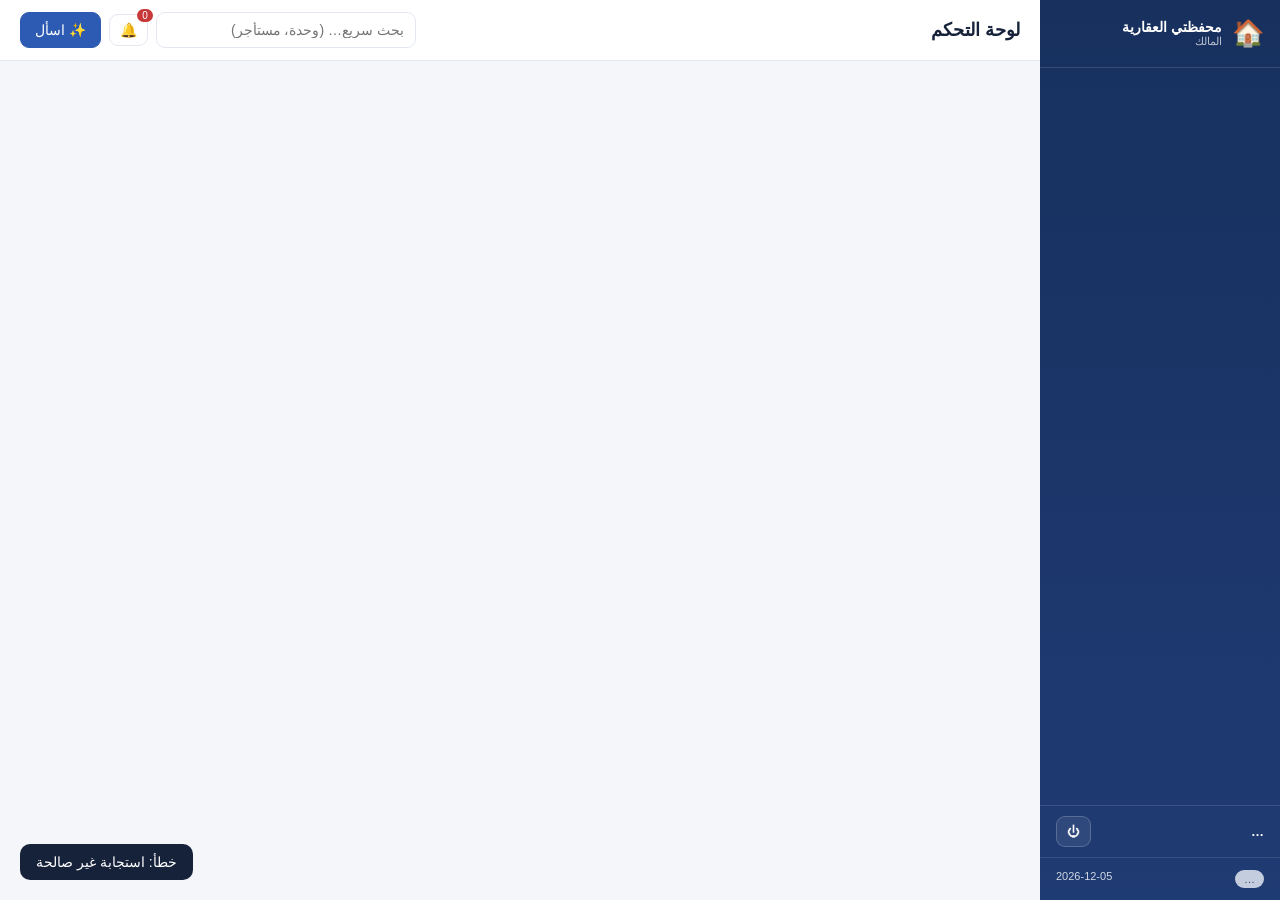
==== app.html @ 9b1838b5 "محفظتي العقارية: نظام إدارة محفظة عقارية (PHP/MySQL) مع أدوار وبوابة مستأجر ومساعد ذكي Co-Authored-B" ====
<!doctype html>
<html lang="ar" dir="rtl">
<head>
<meta charset="utf-8">
<meta name="viewport" content="width=device-width,initial-scale=1">
<title>محفظتي العقارية — لوحة التحكم</title>
<link rel="stylesheet" href="assets/style.css">
</head>
<body>
<div class="app">
  <aside class="sidebar" id="sidebar">
    <div class="logo"><span class="logo-mark">🏠</span><div><b>محفظتي العقارية</b><small id="ownerName">المالك</small></div></div>
    <nav id="nav"></nav>
    <div class="side-user"><div><b id="userName">…</b><small id="userRole"></small></div><button class="icon-btn" title="تسجيل الخروج" onclick="logout()">⏻</button></div>
    <div class="side-foot"><span id="dbBadge" class="badge">…</span><span id="today"></span></div>
  </aside>
  <main class="main">
    <header class="topbar">
      <button class="icon-btn menu" onclick="document.getElementById('sidebar').classList.toggle('open')">☰</button>
      <h1 id="viewTitle">لوحة التحكم</h1>
      <div class="top-actions">
        <input id="globalSearch" placeholder="بحث سريع… (وحدة، مستأجر)" oninput="globalSearch(this.value)">
        <button class="icon-btn" title="التنبيهات" onclick="go('dashboard');setTimeout(()=>document.getElementById('alerts')?.scrollIntoView({behavior:'smooth'}),50)">🔔<span id="alertCount" class="pill">0</span></button>
        <button class="btn primary" onclick="go('assistant')">✨ اسأل</button>
      </div>
    </header>
    <div id="view" class="view"></div>
  </main>
</div>
<div id="modal" class="modal"><div class="modal-box"><div class="modal-head"><h3 id="modalTitle"></h3><button class="icon-btn" onclick="closeModal()">✕</button></div><form id="modalForm" onsubmit="return false"></form><div class="modal-foot" id="modalFoot"></div></div></div>
<div id="drawer" class="drawer"><div class="drawer-box"><div class="modal-head"><h3 id="drawerTitle"></h3><button class="icon-btn" onclick="closeDrawer()">✕</button></div><div id="drawerBody"></div></div></div>
<div id="toast" class="toast"></div>
<script src="assets/app.js"></script>
</body>
</html>
---- assets/style.css ----
:root{--bg:#f4f6fa;--card:#fff;--ink:#16213a;--muted:#6b7689;--line:#e3e8f0;--brand:#1f3b73;--brand2:#2d5bb3;--accent:#0f9d6e;--warn:#c98a00;--bad:#c93838;--info:#2d6cdf;--r:14px;--sh:0 2px 12px #0f1f4a12}
*{box-sizing:border-box}html,body{margin:0;height:100%}body{font-family:"Segoe UI",Tahoma,Arial,sans-serif;background:var(--bg);color:var(--ink);font-size:14px}
a{cursor:pointer}button{font:inherit;cursor:pointer}input,select,textarea{font:inherit;width:100%;padding:9px 11px;border:1px solid var(--line);border-radius:9px;background:#fff;color:var(--ink)}input:focus,select:focus,textarea:focus{outline:2px solid #2d5bb355;border-color:var(--brand2)}textarea{min-height:70px;resize:vertical}
.app{display:flex;min-height:100vh}
.sidebar{width:240px;background:linear-gradient(180deg,#17305e,#1f3b73);color:#fff;display:flex;flex-direction:column;position:sticky;top:0;height:100vh;flex-shrink:0}
.logo{display:flex;align-items:center;gap:10px;padding:18px 16px;border-bottom:1px solid #ffffff22}.logo-mark{font-size:26px}.logo small{display:block;opacity:.7;font-size:11px}
nav{flex:1;overflow:auto;padding:10px 8px}nav a{display:flex;align-items:center;gap:10px;padding:10px 12px;border-radius:10px;color:#dfe7f5;margin-bottom:2px;text-decoration:none}nav a i{font-style:normal;width:22px;text-align:center}nav a:hover{background:#ffffff14}nav a.active{background:#fff;color:var(--brand)}
.side-user{display:flex;justify-content:space-between;align-items:center;padding:10px 16px;border-top:1px solid #ffffff22;font-size:13px}.side-user small{display:block;opacity:.7;font-size:11px}.side-user .icon-btn{background:#ffffff14;border-color:#ffffff33;color:#fff}
.onb{max-width:760px;margin:20px auto}.onb .prog{display:flex;gap:6px;margin-bottom:18px}.onb .prog i{flex:1;height:6px;border-radius:6px;background:#e3e8f0;display:block}.onb .prog i.on{background:var(--accent)}.onb h2{margin:0 0 6px;font-size:24px}.onb .lead{color:var(--muted);margin:0 0 18px}.choice{display:grid;grid-template-columns:repeat(3,1fr);gap:12px}.choice button{border:2px solid var(--line);background:#fff;border-radius:14px;padding:18px 14px;text-align:right;cursor:pointer}.choice button:hover{border-color:var(--brand2)}.choice .ic{font-size:28px}.choice b{display:block;margin:6px 0 2px}.choice small{color:var(--muted)}@media(max-width:700px){.choice{grid-template-columns:1fr}}
.side-foot{padding:12px 16px;font-size:11px;opacity:.8;display:flex;justify-content:space-between;border-top:1px solid #ffffff22}
.main{flex:1;min-width:0;display:flex;flex-direction:column}
.topbar{display:flex;align-items:center;gap:12px;padding:12px 20px;background:#fff;border-bottom:1px solid var(--line);position:sticky;top:0;z-index:5}.topbar h1{font-size:18px;margin:0;flex:1}.top-actions{display:flex;gap:8px;align-items:center}.top-actions input{width:260px}
.menu{display:none}
.view{padding:20px;max-width:1500px;width:100%}
.btn{border:1px solid var(--line);background:#fff;padding:9px 14px;border-radius:9px;color:var(--ink)}.btn:hover{background:#f3f6fb}.btn.primary{background:var(--brand2);border-color:var(--brand2);color:#fff}.btn.primary:hover{background:var(--brand)}.btn.success{background:var(--accent);color:#fff;border-color:var(--accent)}.btn.danger{background:#fff;color:var(--bad);border-color:#f0c4c4}.btn.sm{padding:5px 9px;font-size:12px}
.icon-btn{border:1px solid var(--line);background:#fff;border-radius:9px;padding:7px 10px;position:relative}.pill{position:absolute;top:-6px;right:-6px;background:var(--bad);color:#fff;border-radius:10px;font-size:10px;padding:1px 5px}
.grid{display:grid;grid-template-columns:repeat(auto-fill,minmax(190px,1fr));gap:12px}.grid2{display:grid;grid-template-columns:1fr 1fr;gap:14px}.grid3{display:grid;grid-template-columns:repeat(3,1fr);gap:14px}.grid>*,.grid2>*,.grid3>*{min-width:0}
.card{background:var(--card);border-radius:var(--r);padding:16px;box-shadow:var(--sh)}.card h3{margin:0 0 12px;font-size:15px}
.kpi .label{color:var(--muted);font-size:12px}.kpi .val{font-size:22px;font-weight:700;margin-top:4px}.kpi .sub{font-size:11px;color:var(--muted);margin-top:4px}.kpi.good .val{color:var(--accent)}.kpi.bad .val{color:var(--bad)}.kpi.warn .val{color:var(--warn)}
.toolbar{display:flex;gap:8px;align-items:center;flex-wrap:wrap;margin-bottom:12px}.toolbar input,.toolbar select{width:auto;min-width:150px}.toolbar .spacer{flex:1}
.tablewrap{background:#fff;border-radius:var(--r);box-shadow:var(--sh);overflow:auto}table{width:100%;border-collapse:collapse;min-width:700px}th,td{padding:10px 12px;text-align:right;border-bottom:1px solid var(--line);white-space:nowrap}th{background:#f8fafd;color:var(--muted);font-weight:600;font-size:12px;position:sticky;top:0}tr:hover td{background:#fafbfe}td.actions{text-align:left}
.badge{display:inline-block;padding:3px 9px;border-radius:20px;font-size:11px;background:#eef2f8;color:#3b4a66}.badge.good{background:#dff5ea;color:#0b7a54}.badge.warn{background:#fff3cf;color:#8a5e00}.badge.bad{background:#fde3e3;color:#9c2222}.badge.info{background:#e3edff;color:#1f4ea8}
.alert{display:flex;gap:10px;align-items:flex-start;padding:10px 12px;border-radius:10px;background:#f8fafd;margin-bottom:6px;cursor:pointer;border-right:4px solid var(--info)}.alert.bad{border-color:var(--bad)}.alert.warn{border-color:var(--warn)}.alert small{color:var(--muted);display:block}
.bar{height:8px;background:#edf0f5;border-radius:8px;overflow:hidden}.bar i{display:block;height:100%;background:var(--accent)}
.empty{padding:30px;text-align:center;color:var(--muted)}
.modal,.drawer{display:none;position:fixed;inset:0;background:#0b163899;z-index:50;align-items:center;justify-content:center}.modal.show,.drawer.show{display:flex}
.modal-box{background:#fff;border-radius:16px;width:min(720px,95vw);max-height:92vh;overflow:auto;padding:18px}.modal-head{display:flex;justify-content:space-between;align-items:center;margin-bottom:12px}.modal-head h3{margin:0}.modal-foot{display:flex;gap:8px;justify-content:flex-start;margin-top:14px}
.drawer{justify-content:flex-start}.drawer-box{background:#fff;width:min(760px,96vw);height:100vh;overflow:auto;padding:18px;box-shadow:0 0 40px #0005}
.form{display:grid;grid-template-columns:1fr 1fr;gap:10px}.form label{display:flex;flex-direction:column;gap:4px;font-size:12px;color:var(--muted)}.form .full{grid-column:1/-1}
.tabs{display:flex;gap:6px;flex-wrap:wrap;margin-bottom:12px}.tabs button{border:1px solid var(--line);background:#fff;padding:7px 12px;border-radius:20px}.tabs button.active{background:var(--brand);color:#fff;border-color:var(--brand)}
.chat{display:flex;flex-direction:column;height:calc(100vh - 140px);background:#fff;border-radius:var(--r);box-shadow:var(--sh)}.chat-log{flex:1;overflow:auto;padding:16px;display:flex;flex-direction:column;gap:10px}.msg{max-width:80%;padding:10px 14px;border-radius:14px;white-space:pre-wrap;line-height:1.6}.msg.user{align-self:flex-start;background:var(--brand2);color:#fff}.msg.bot{align-self:flex-end;background:#f1f4f9}.chat-in{display:flex;gap:8px;padding:12px;border-top:1px solid var(--line)}.chips{display:flex;gap:6px;flex-wrap:wrap;padding:0 12px 10px}.chips button{border:1px solid var(--line);background:#fff;border-radius:20px;padding:5px 10px;font-size:12px}
.toast{position:fixed;bottom:20px;left:20px;background:#16213a;color:#fff;padding:10px 16px;border-radius:10px;opacity:0;transition:.3s;z-index:99;pointer-events:none}.toast.show{opacity:1}
canvas{width:100%;height:220px;display:block}
.num{font-variant-numeric:tabular-nums}.pos{color:var(--accent)}.neg{color:var(--bad)}.muted{color:var(--muted)}.small{font-size:12px}
.kv{display:flex;justify-content:space-between;padding:6px 0;border-bottom:1px dashed var(--line)}.kv:last-child{border:0}
@media print{.sidebar,.topbar,.toolbar,.btn,.tabs{display:none!important}.view{padding:0}body{background:#fff}}
@media(max-width:900px){.sidebar{position:fixed;right:-260px;transition:.25s;z-index:20}.sidebar.open{right:0}.menu{display:block}.grid2,.grid3{grid-template-columns:1fr}.top-actions input{display:none}.form{grid-template-columns:1fr}.view{padding:12px}}
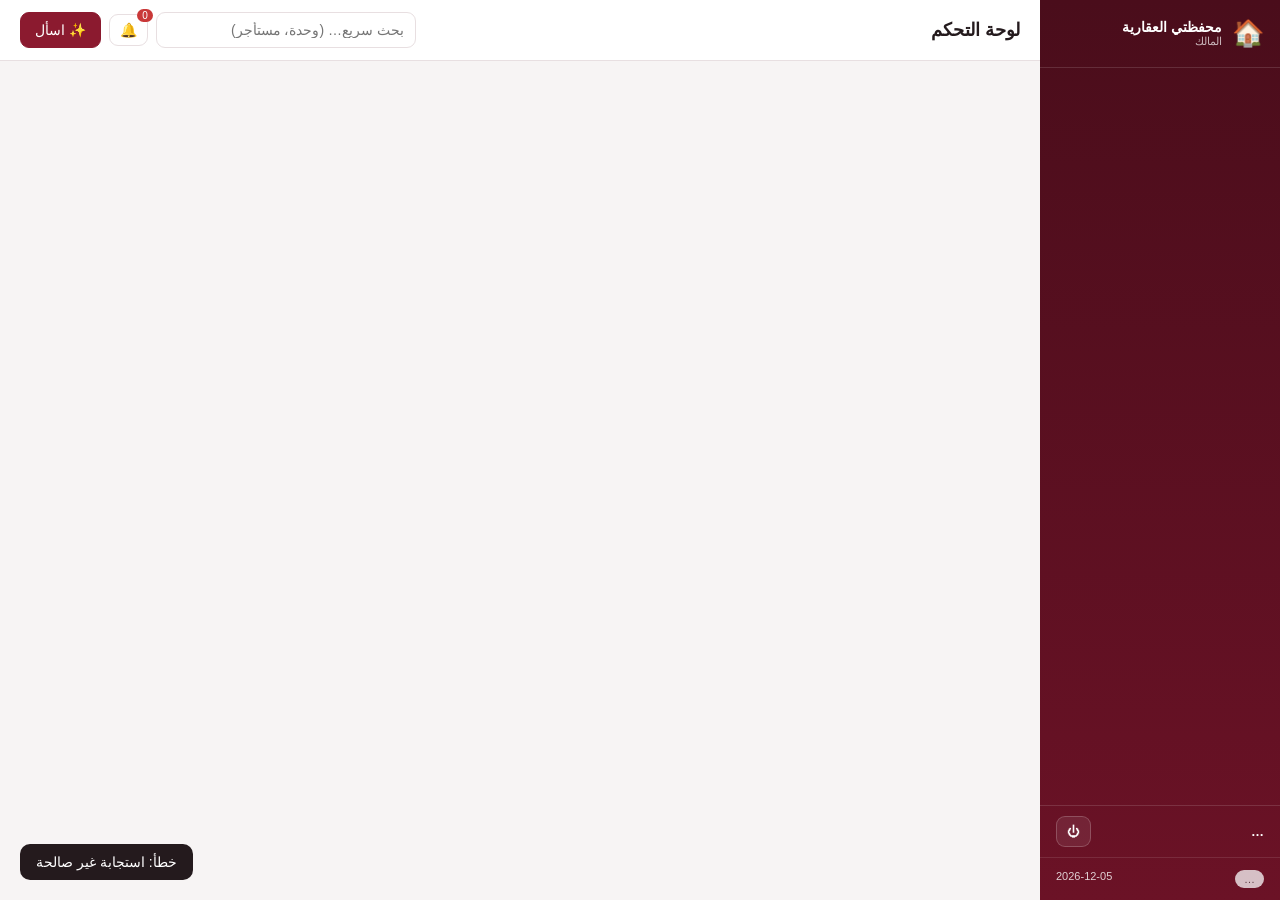
==== commit 56426169: "رسوم بيانية ثلاثية الأبعاد في لوحة التحكم: أعمدة 12 شهرًا وحلقتا حالة الوحدات وتوزيع الإيجار Co-Auth" ====
--- a/app.html
+++ b/app.html
@@ -30,6 +30,7 @@
 <div id="modal" class="modal"><div class="modal-box"><div class="modal-head"><h3 id="modalTitle"></h3><button class="icon-btn" onclick="closeModal()">✕</button></div><form id="modalForm" onsubmit="return false"></form><div class="modal-foot" id="modalFoot"></div></div></div>
 <div id="drawer" class="drawer"><div class="drawer-box"><div class="modal-head"><h3 id="drawerTitle"></h3><button class="icon-btn" onclick="closeDrawer()">✕</button></div><div id="drawerBody"></div></div></div>
 <div id="toast" class="toast"></div>
+<script src="assets/charts3d.js"></script>
 <script src="assets/app.js"></script>
 </body>
 </html>
--- a/assets/style.css
+++ b/assets/style.css
@@ -1,36 +1,39 @@
-:root{--bg:#f4f6fa;--card:#fff;--ink:#16213a;--muted:#6b7689;--line:#e3e8f0;--brand:#1f3b73;--brand2:#2d5bb3;--accent:#0f9d6e;--warn:#c98a00;--bad:#c93838;--info:#2d6cdf;--r:14px;--sh:0 2px 12px #0f1f4a12}
+:root{--bg:#f7f4f4;--card:#fff;--ink:#241a1d;--muted:#7a6c70;--line:#e8dfe1;--brand:#6b1226;--brand2:#8b1a2f;--accent:#0f9d6e;--warn:#c98a00;--bad:#c93838;--info:#7a6c70;--r:14px;--sh:0 2px 12px #3a0f1812}
 *{box-sizing:border-box}html,body{margin:0;height:100%}body{font-family:"Segoe UI",Tahoma,Arial,sans-serif;background:var(--bg);color:var(--ink);font-size:14px}
-a{cursor:pointer}button{font:inherit;cursor:pointer}input,select,textarea{font:inherit;width:100%;padding:9px 11px;border:1px solid var(--line);border-radius:9px;background:#fff;color:var(--ink)}input:focus,select:focus,textarea:focus{outline:2px solid #2d5bb355;border-color:var(--brand2)}textarea{min-height:70px;resize:vertical}
+a{cursor:pointer}button{font:inherit;cursor:pointer}input,select,textarea{font:inherit;width:100%;padding:9px 11px;border:1px solid var(--line);border-radius:9px;background:#fff;color:var(--ink)}input:focus,select:focus,textarea:focus{outline:2px solid #8b1a2f55;border-color:var(--brand2)}textarea{min-height:70px;resize:vertical}
 .app{display:flex;min-height:100vh}
-.sidebar{width:240px;background:linear-gradient(180deg,#17305e,#1f3b73);color:#fff;display:flex;flex-direction:column;position:sticky;top:0;height:100vh;flex-shrink:0}
+.sidebar{width:240px;background:linear-gradient(180deg,#4a0d1b,#6b1226);color:#fff;display:flex;flex-direction:column;position:sticky;top:0;height:100vh;flex-shrink:0}
 .logo{display:flex;align-items:center;gap:10px;padding:18px 16px;border-bottom:1px solid #ffffff22}.logo-mark{font-size:26px}.logo small{display:block;opacity:.7;font-size:11px}
-nav{flex:1;overflow:auto;padding:10px 8px}nav a{display:flex;align-items:center;gap:10px;padding:10px 12px;border-radius:10px;color:#dfe7f5;margin-bottom:2px;text-decoration:none}nav a i{font-style:normal;width:22px;text-align:center}nav a:hover{background:#ffffff14}nav a.active{background:#fff;color:var(--brand)}
+nav{flex:1;overflow:auto;padding:10px 8px}nav a{display:flex;align-items:center;gap:10px;padding:10px 12px;border-radius:10px;color:#f1dde1;margin-bottom:2px;text-decoration:none}nav a i{font-style:normal;width:22px;text-align:center}nav a:hover{background:#ffffff14}nav a.active{background:#fff;color:var(--brand)}
 .side-user{display:flex;justify-content:space-between;align-items:center;padding:10px 16px;border-top:1px solid #ffffff22;font-size:13px}.side-user small{display:block;opacity:.7;font-size:11px}.side-user .icon-btn{background:#ffffff14;border-color:#ffffff33;color:#fff}
-.onb{max-width:760px;margin:20px auto}.onb .prog{display:flex;gap:6px;margin-bottom:18px}.onb .prog i{flex:1;height:6px;border-radius:6px;background:#e3e8f0;display:block}.onb .prog i.on{background:var(--accent)}.onb h2{margin:0 0 6px;font-size:24px}.onb .lead{color:var(--muted);margin:0 0 18px}.choice{display:grid;grid-template-columns:repeat(3,1fr);gap:12px}.choice button{border:2px solid var(--line);background:#fff;border-radius:14px;padding:18px 14px;text-align:right;cursor:pointer}.choice button:hover{border-color:var(--brand2)}.choice .ic{font-size:28px}.choice b{display:block;margin:6px 0 2px}.choice small{color:var(--muted)}@media(max-width:700px){.choice{grid-template-columns:1fr}}
+.onb{max-width:760px;margin:20px auto}.onb .prog{display:flex;gap:6px;margin-bottom:18px}.onb .prog i{flex:1;height:6px;border-radius:6px;background:#e8dfe1;display:block}.onb .prog i.on{background:var(--accent)}.onb h2{margin:0 0 6px;font-size:24px}.onb .lead{color:var(--muted);margin:0 0 18px}.choice{display:grid;grid-template-columns:repeat(3,1fr);gap:12px}.choice button{border:2px solid var(--line);background:#fff;border-radius:14px;padding:18px 14px;text-align:right;cursor:pointer}.choice button:hover{border-color:var(--brand2)}.choice .ic{font-size:28px}.choice b{display:block;margin:6px 0 2px}.choice small{color:var(--muted)}@media(max-width:700px){.choice{grid-template-columns:1fr}}
 .side-foot{padding:12px 16px;font-size:11px;opacity:.8;display:flex;justify-content:space-between;border-top:1px solid #ffffff22}
 .main{flex:1;min-width:0;display:flex;flex-direction:column}
 .topbar{display:flex;align-items:center;gap:12px;padding:12px 20px;background:#fff;border-bottom:1px solid var(--line);position:sticky;top:0;z-index:5}.topbar h1{font-size:18px;margin:0;flex:1}.top-actions{display:flex;gap:8px;align-items:center}.top-actions input{width:260px}
 .menu{display:none}
 .view{padding:20px;max-width:1500px;width:100%}
-.btn{border:1px solid var(--line);background:#fff;padding:9px 14px;border-radius:9px;color:var(--ink)}.btn:hover{background:#f3f6fb}.btn.primary{background:var(--brand2);border-color:var(--brand2);color:#fff}.btn.primary:hover{background:var(--brand)}.btn.success{background:var(--accent);color:#fff;border-color:var(--accent)}.btn.danger{background:#fff;color:var(--bad);border-color:#f0c4c4}.btn.sm{padding:5px 9px;font-size:12px}
+.btn{border:1px solid var(--line);background:#fff;padding:9px 14px;border-radius:9px;color:var(--ink)}.btn:hover{background:#f6f1f2}.btn.primary{background:var(--brand2);border-color:var(--brand2);color:#fff}.btn.primary:hover{background:var(--brand)}.btn.success{background:var(--accent);color:#fff;border-color:var(--accent)}.btn.danger{background:#fff;color:var(--bad);border-color:#f0c4c4}.btn.sm{padding:5px 9px;font-size:12px}
 .icon-btn{border:1px solid var(--line);background:#fff;border-radius:9px;padding:7px 10px;position:relative}.pill{position:absolute;top:-6px;right:-6px;background:var(--bad);color:#fff;border-radius:10px;font-size:10px;padding:1px 5px}
 .grid{display:grid;grid-template-columns:repeat(auto-fill,minmax(190px,1fr));gap:12px}.grid2{display:grid;grid-template-columns:1fr 1fr;gap:14px}.grid3{display:grid;grid-template-columns:repeat(3,1fr);gap:14px}.grid>*,.grid2>*,.grid3>*{min-width:0}
 .card{background:var(--card);border-radius:var(--r);padding:16px;box-shadow:var(--sh)}.card h3{margin:0 0 12px;font-size:15px}
 .kpi .label{color:var(--muted);font-size:12px}.kpi .val{font-size:22px;font-weight:700;margin-top:4px}.kpi .sub{font-size:11px;color:var(--muted);margin-top:4px}.kpi.good .val{color:var(--accent)}.kpi.bad .val{color:var(--bad)}.kpi.warn .val{color:var(--warn)}
 .toolbar{display:flex;gap:8px;align-items:center;flex-wrap:wrap;margin-bottom:12px}.toolbar input,.toolbar select{width:auto;min-width:150px}.toolbar .spacer{flex:1}
-.tablewrap{background:#fff;border-radius:var(--r);box-shadow:var(--sh);overflow:auto}table{width:100%;border-collapse:collapse;min-width:700px}th,td{padding:10px 12px;text-align:right;border-bottom:1px solid var(--line);white-space:nowrap}th{background:#f8fafd;color:var(--muted);font-weight:600;font-size:12px;position:sticky;top:0}tr:hover td{background:#fafbfe}td.actions{text-align:left}
-.badge{display:inline-block;padding:3px 9px;border-radius:20px;font-size:11px;background:#eef2f8;color:#3b4a66}.badge.good{background:#dff5ea;color:#0b7a54}.badge.warn{background:#fff3cf;color:#8a5e00}.badge.bad{background:#fde3e3;color:#9c2222}.badge.info{background:#e3edff;color:#1f4ea8}
-.alert{display:flex;gap:10px;align-items:flex-start;padding:10px 12px;border-radius:10px;background:#f8fafd;margin-bottom:6px;cursor:pointer;border-right:4px solid var(--info)}.alert.bad{border-color:var(--bad)}.alert.warn{border-color:var(--warn)}.alert small{color:var(--muted);display:block}
-.bar{height:8px;background:#edf0f5;border-radius:8px;overflow:hidden}.bar i{display:block;height:100%;background:var(--accent)}
+.tablewrap{background:#fff;border-radius:var(--r);box-shadow:var(--sh);overflow:auto}table{width:100%;border-collapse:collapse;min-width:700px}th,td{padding:10px 12px;text-align:right;border-bottom:1px solid var(--line);white-space:nowrap}th{background:#faf7f7;color:var(--muted);font-weight:600;font-size:12px;position:sticky;top:0}tr:hover td{background:#fbf9f9}td.actions{text-align:left}
+.badge{display:inline-block;padding:3px 9px;border-radius:20px;font-size:11px;background:#f2ecee;color:#5a4a4e}.badge.good{background:#dff5ea;color:#0b7a54}.badge.warn{background:#fff3cf;color:#8a5e00}.badge.bad{background:#fde3e3;color:#9c2222}.badge.info{background:#f7e6ea;color:#7a1228}
+.alert{display:flex;gap:10px;align-items:flex-start;padding:10px 12px;border-radius:10px;background:#faf7f7;margin-bottom:6px;cursor:pointer;border-right:4px solid var(--info)}.alert.bad{border-color:var(--bad)}.alert.warn{border-color:var(--warn)}.alert small{color:var(--muted);display:block}
+.bar{height:8px;background:#efe9ea;border-radius:8px;overflow:hidden}.bar i{display:block;height:100%;background:var(--accent)}
 .empty{padding:30px;text-align:center;color:var(--muted)}
-.modal,.drawer{display:none;position:fixed;inset:0;background:#0b163899;z-index:50;align-items:center;justify-content:center}.modal.show,.drawer.show{display:flex}
+.modal,.drawer{display:none;position:fixed;inset:0;background:#1a0a0e99;z-index:50;align-items:center;justify-content:center}.modal.show,.drawer.show{display:flex}
 .modal-box{background:#fff;border-radius:16px;width:min(720px,95vw);max-height:92vh;overflow:auto;padding:18px}.modal-head{display:flex;justify-content:space-between;align-items:center;margin-bottom:12px}.modal-head h3{margin:0}.modal-foot{display:flex;gap:8px;justify-content:flex-start;margin-top:14px}
 .drawer{justify-content:flex-start}.drawer-box{background:#fff;width:min(760px,96vw);height:100vh;overflow:auto;padding:18px;box-shadow:0 0 40px #0005}
 .form{display:grid;grid-template-columns:1fr 1fr;gap:10px}.form label{display:flex;flex-direction:column;gap:4px;font-size:12px;color:var(--muted)}.form .full{grid-column:1/-1}
 .tabs{display:flex;gap:6px;flex-wrap:wrap;margin-bottom:12px}.tabs button{border:1px solid var(--line);background:#fff;padding:7px 12px;border-radius:20px}.tabs button.active{background:var(--brand);color:#fff;border-color:var(--brand)}
-.chat{display:flex;flex-direction:column;height:calc(100vh - 140px);background:#fff;border-radius:var(--r);box-shadow:var(--sh)}.chat-log{flex:1;overflow:auto;padding:16px;display:flex;flex-direction:column;gap:10px}.msg{max-width:80%;padding:10px 14px;border-radius:14px;white-space:pre-wrap;line-height:1.6}.msg.user{align-self:flex-start;background:var(--brand2);color:#fff}.msg.bot{align-self:flex-end;background:#f1f4f9}.chat-in{display:flex;gap:8px;padding:12px;border-top:1px solid var(--line)}.chips{display:flex;gap:6px;flex-wrap:wrap;padding:0 12px 10px}.chips button{border:1px solid var(--line);background:#fff;border-radius:20px;padding:5px 10px;font-size:12px}
-.toast{position:fixed;bottom:20px;left:20px;background:#16213a;color:#fff;padding:10px 16px;border-radius:10px;opacity:0;transition:.3s;z-index:99;pointer-events:none}.toast.show{opacity:1}
-canvas{width:100%;height:220px;display:block}
+.chat{display:flex;flex-direction:column;height:calc(100vh - 140px);background:#fff;border-radius:var(--r);box-shadow:var(--sh)}.chat-log{flex:1;overflow:auto;padding:16px;display:flex;flex-direction:column;gap:10px}.msg{max-width:80%;padding:10px 14px;border-radius:14px;white-space:pre-wrap;line-height:1.6}.msg.user{align-self:flex-start;background:var(--brand2);color:#fff}.msg.bot{align-self:flex-end;background:#f4eff0}.chat-in{display:flex;gap:8px;padding:12px;border-top:1px solid var(--line)}.chips{display:flex;gap:6px;flex-wrap:wrap;padding:0 12px 10px}.chips button{border:1px solid var(--line);background:#fff;border-radius:20px;padding:5px 10px;font-size:12px}
+.toast{position:fixed;bottom:20px;left:20px;background:#241a1d;color:#fff;padding:10px 16px;border-radius:10px;opacity:0;transition:.3s;z-index:99;pointer-events:none}.toast.show{opacity:1}
+canvas{width:100%;display:block}
+.chart-legend{display:flex;gap:16px;flex-wrap:wrap;margin-top:10px;font-size:12px;color:var(--ink)}.chart-legend div{display:flex;align-items:center;gap:6px}.chart-legend i{width:11px;height:11px;border-radius:3px;display:inline-block;flex-shrink:0}.chart-legend b{font-variant-numeric:tabular-nums;margin-inline-start:auto;padding-inline-start:10px;white-space:nowrap}.chart-legend span{min-width:0}.chart-legend small{color:var(--muted);font-weight:400}.chart-legend.col{flex-direction:column;gap:10px;margin:0;min-width:190px;justify-content:center}.chart-legend.col div{border-bottom:1px dashed var(--line);padding-bottom:8px}.chart-legend.col div:last-child{border:0}
+.chart-split{display:grid;grid-template-columns:minmax(0,1.2fr) minmax(0,1fr);gap:14px;align-items:center}@media(max-width:560px){.chart-split{grid-template-columns:1fr}}
+.chart-tip{position:fixed;z-index:80;display:none;background:#241a1d;color:#fff;border-radius:10px;padding:8px 10px;font-size:12px;pointer-events:none;box-shadow:0 6px 20px #0004;min-width:150px;direction:rtl}.chart-tip .row{display:flex;align-items:center;gap:6px;padding:2px 0;opacity:.75}.chart-tip .row.on{opacity:1}.chart-tip .row i{width:9px;height:9px;border-radius:2px;display:inline-block}.chart-tip .row b{margin-inline-start:auto;padding-inline-start:12px;font-variant-numeric:tabular-nums}
 .num{font-variant-numeric:tabular-nums}.pos{color:var(--accent)}.neg{color:var(--bad)}.muted{color:var(--muted)}.small{font-size:12px}
 .kv{display:flex;justify-content:space-between;padding:6px 0;border-bottom:1px dashed var(--line)}.kv:last-child{border:0}
 @media print{.sidebar,.topbar,.toolbar,.btn,.tabs{display:none!important}.view{padding:0}body{background:#fff}}
